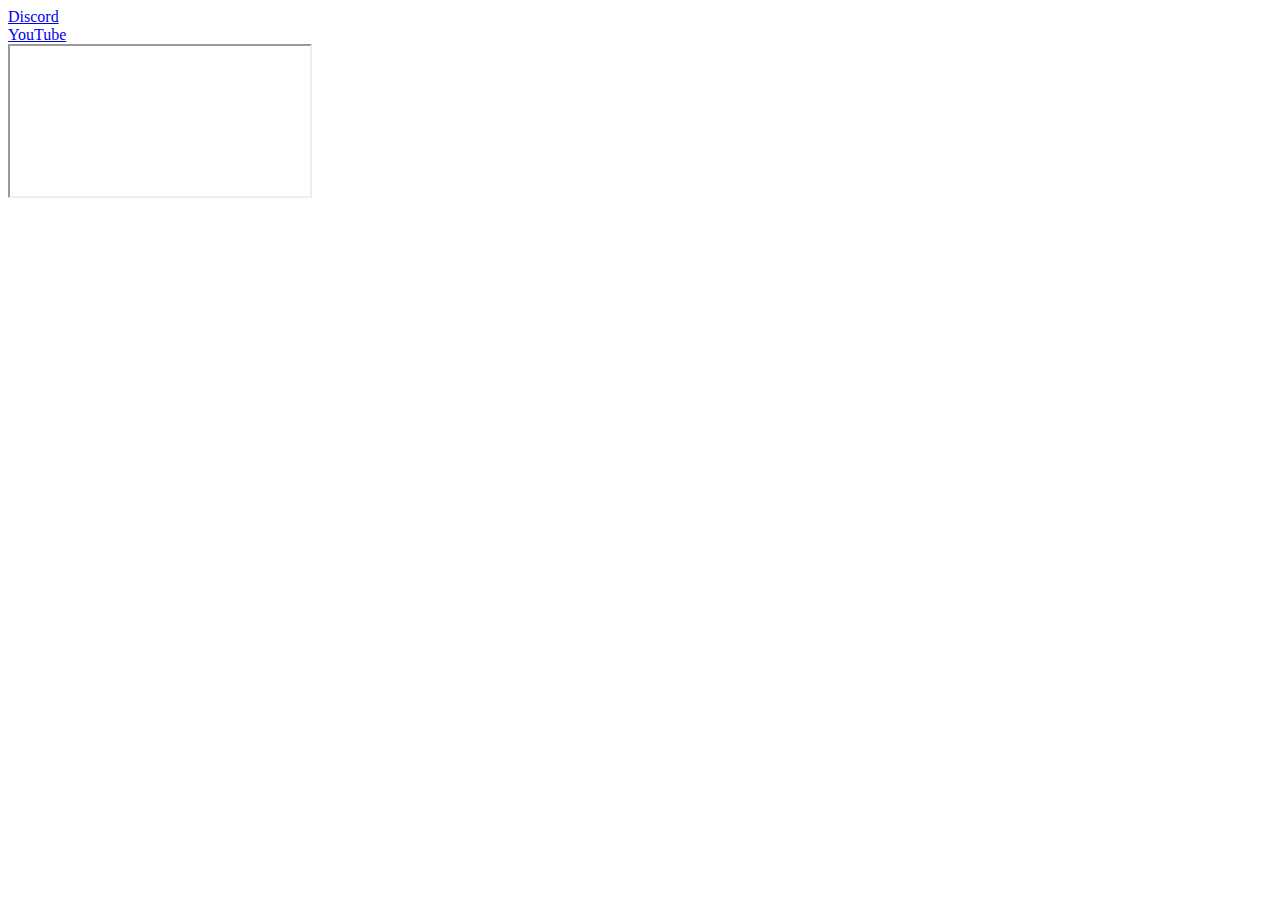
==== apps.html @ 3a7e85e6 "Create apps.html" ====
<!DOCTYPE html>
<html lang="en">
<head>
    <meta charset="UTF-8">
    <meta name="viewport" content="width=device-width, initial-scale=1.0">
    <title>Apps Page</title>
    <link rel="stylesheet" href="styles.css">
    <link rel="stylesheet" href="https://fonts.googleapis.com/css2?family=JetBrains+Mono:wght@400;700&display=swap">
</head>
<body>
    <div class="app-container">
        <!-- Example app icons -->
        <div class="app">
            <a href="https://discord.com" target="app-frame">Discord</a>
        </div>
        <div class="app">
            <a href="https://www.youtube.com" target="app-frame">YouTube</a>
        </div>
        <!-- Add more apps here -->
    </div>
    <iframe name="app-frame" class="app-frame"></iframe>
</body>
</html>
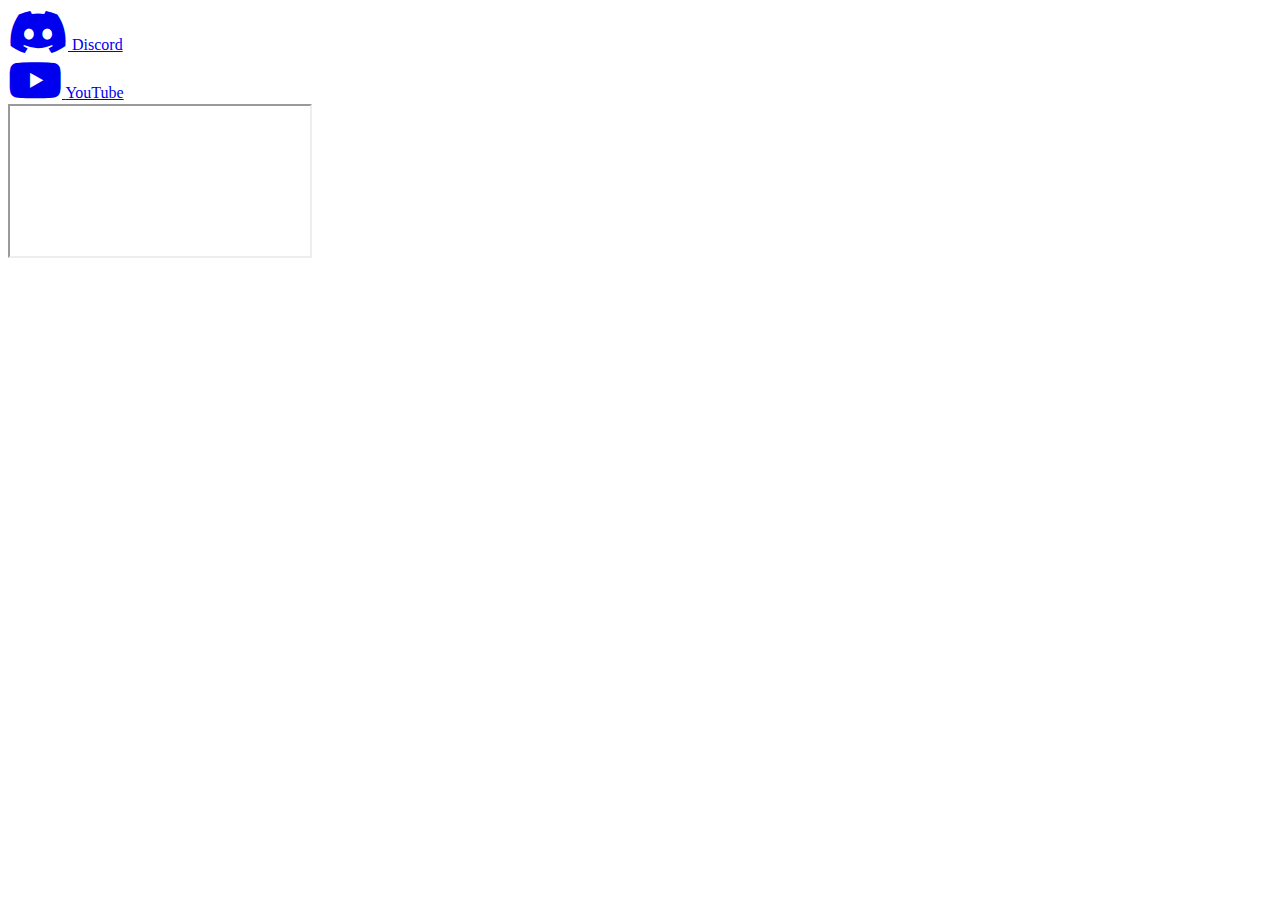
==== commit 04120070: "Update apps.html" ====
--- a/apps.html
+++ b/apps.html
@@ -6,15 +6,21 @@
     <title>Apps Page</title>
     <link rel="stylesheet" href="styles.css">
     <link rel="stylesheet" href="https://fonts.googleapis.com/css2?family=JetBrains+Mono:wght@400;700&display=swap">
+    <link rel="stylesheet" href="https://cdnjs.cloudflare.com/ajax/libs/font-awesome/6.0.0-beta3/css/all.min.css">
 </head>
 <body>
     <div class="app-container">
-        <!-- Example app icons -->
         <div class="app">
-            <a href="https://discord.com" target="app-frame">Discord</a>
+            <a href="https://discord.com" target="app-frame">
+                <i class="fab fa-discord fa-3x"></i>
+                <span>Discord</span>
+            </a>
         </div>
         <div class="app">
-            <a href="https://www.youtube.com" target="app-frame">YouTube</a>
+            <a href="https://www.youtube.com" target="app-frame">
+                <i class="fab fa-youtube fa-3x"></i>
+                <span>YouTube</span>
+            </a>
         </div>
         <!-- Add more apps here -->
     </div>
